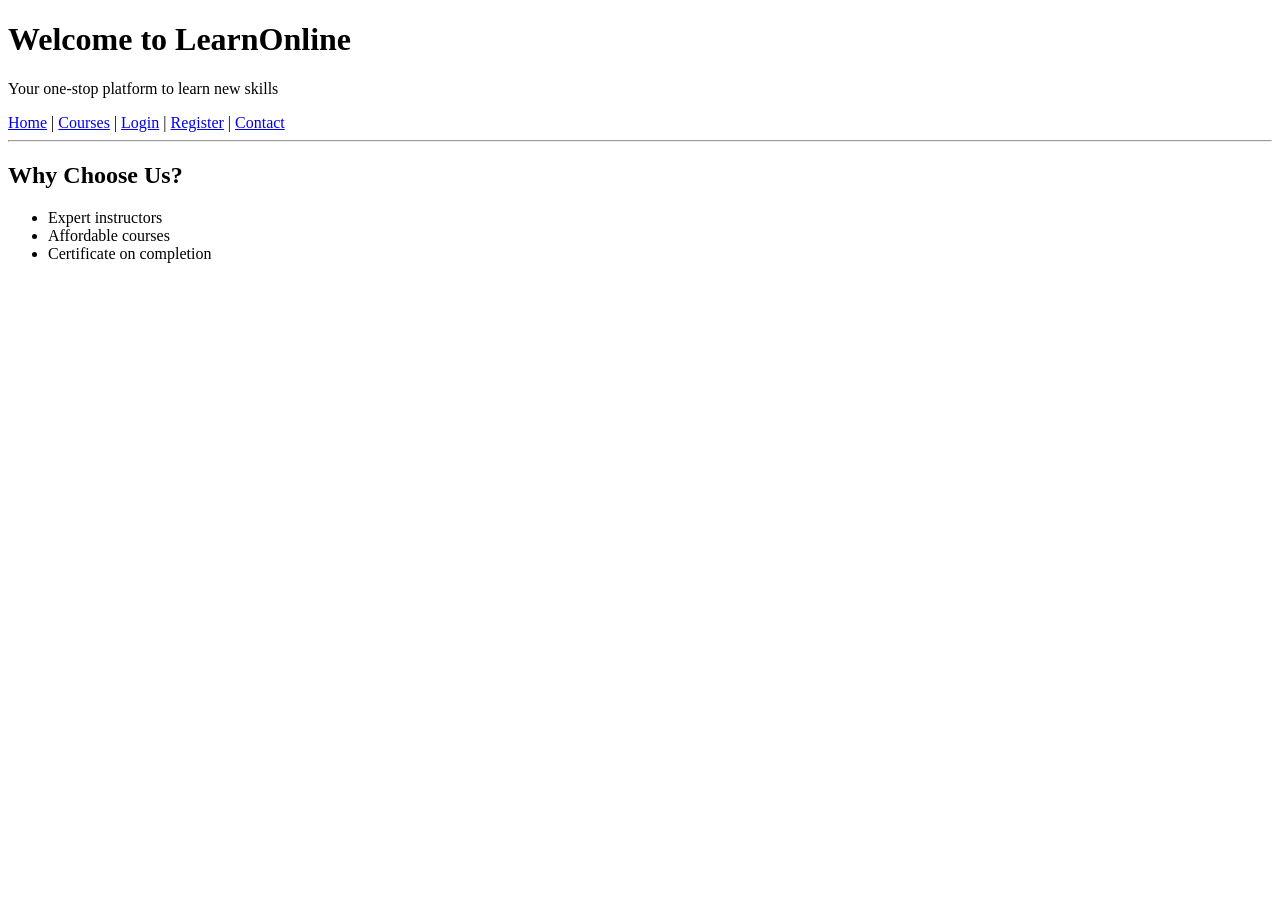
==== online-learning-platform/index.html @ 0ddea0d3 "THIS IS HTML REPO" ====
<!DOCTYPE html>
<html>
<head>
    <title>Online Learning Platform</title>
</head>
<body>

<h1>Welcome to LearnOnline</h1>
<p>Your one-stop platform to learn new skills</p>

<nav>
    <a href="index.html">Home</a> |
    <a href="courses.html">Courses</a> |
    <a href="login.html">Login</a> |
    <a href="register.html">Register</a> |
    <a href="contact.html">Contact</a>
</nav>

<hr>

<h2>Why Choose Us?</h2>
<ul>
    <li>Expert instructors</li>
    <li>Affordable courses</li>
    <li>Certificate on completion</li>
</ul>

</body>
</html>
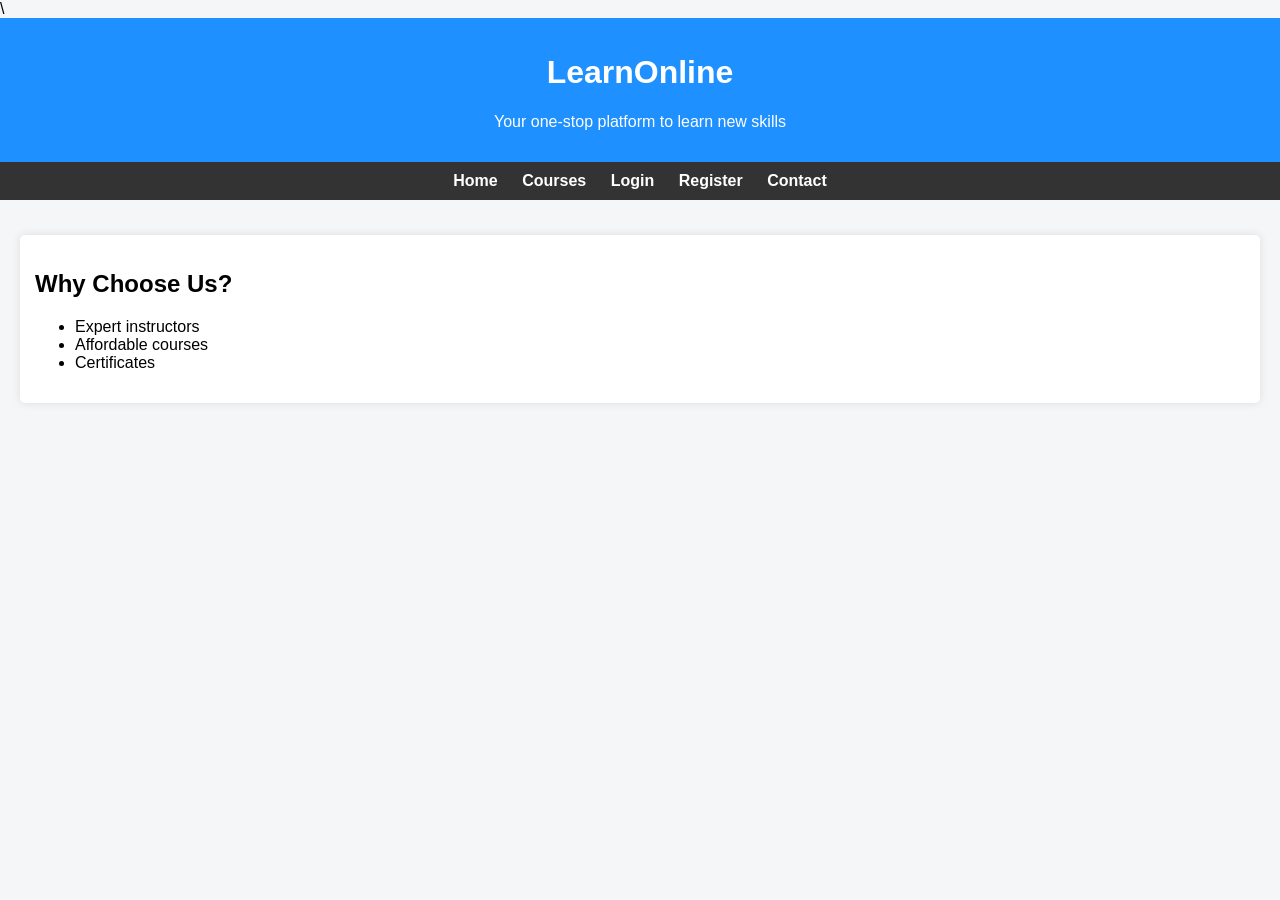
==== commit 6b39dd7e: "apply css and js" ====
--- a/online-learning-platform/index.html
+++ b/online-learning-platform/index.html
@@ -1,29 +1,35 @@
-<!DOCTYPE html>
+\<!DOCTYPE html>
 <html>
 <head>
     <title>Online Learning Platform</title>
+    <link rel="stylesheet" href="css/style.css">
 </head>
 <body>
 
-<h1>Welcome to LearnOnline</h1>
-<p>Your one-stop platform to learn new skills</p>
+<header>
+    <h1>LearnOnline</h1>
+    <p>Your one-stop platform to learn new skills</p>
+</header>
 
 <nav>
-    <a href="index.html">Home</a> |
-    <a href="courses.html">Courses</a> |
-    <a href="login.html">Login</a> |
-    <a href="register.html">Register</a> |
+    <a href="index.html">Home</a>
+    <a href="courses.html">Courses</a>
+    <a href="login.html">Login</a>
+    <a href="register.html">Register</a>
     <a href="contact.html">Contact</a>
 </nav>
 
-<hr>
+<div class="container">
+    <div class="card">
+        <h2>Why Choose Us?</h2>
+        <ul>
+            <li>Expert instructors</li>
+            <li>Affordable courses</li>
+            <li>Certificates</li>
+        </ul>
+    </div>
+</div>
 
-<h2>Why Choose Us?</h2>
-<ul>
-    <li>Expert instructors</li>
-    <li>Affordable courses</li>
-    <li>Certificate on completion</li>
-</ul>
-
+<script src="js/script.js"></script>
 </body>
 </html>
--- a/online-learning-platform/css/style.css
+++ b/online-learning-platform/css/style.css
@@ -0,0 +1,61 @@
+body {
+    font-family: Arial, sans-serif;
+    margin: 0;
+    padding: 0;
+    background-color: #f4f6f8;
+}
+
+header {
+    background-color: #1e90ff;
+    color: white;
+    padding: 15px;
+    text-align: center;
+}
+
+nav {
+    background-color: #333;
+    padding: 10px;
+    text-align: center;
+}
+
+nav a {
+    color: white;
+    margin: 0 10px;
+    text-decoration: none;
+    font-weight: bold;
+}
+
+nav a:hover {
+    color: #1e90ff;
+}
+
+.container {
+    padding: 20px;
+}
+
+.card {
+    background: white;
+    padding: 15px;
+    margin: 15px 0;
+    border-radius: 5px;
+    box-shadow: 0 0 10px rgba(0,0,0,0.1);
+}
+
+button {
+    padding: 10px 15px;
+    background-color: #1e90ff;
+    color: white;
+    border: none;
+    border-radius: 4px;
+    cursor: pointer;
+}
+
+button:hover {
+    background-color: #0b5ed7;
+}
+
+form input, textarea {
+    width: 100%;
+    padding: 8px;
+    margin: 5px 0 15px;
+}
